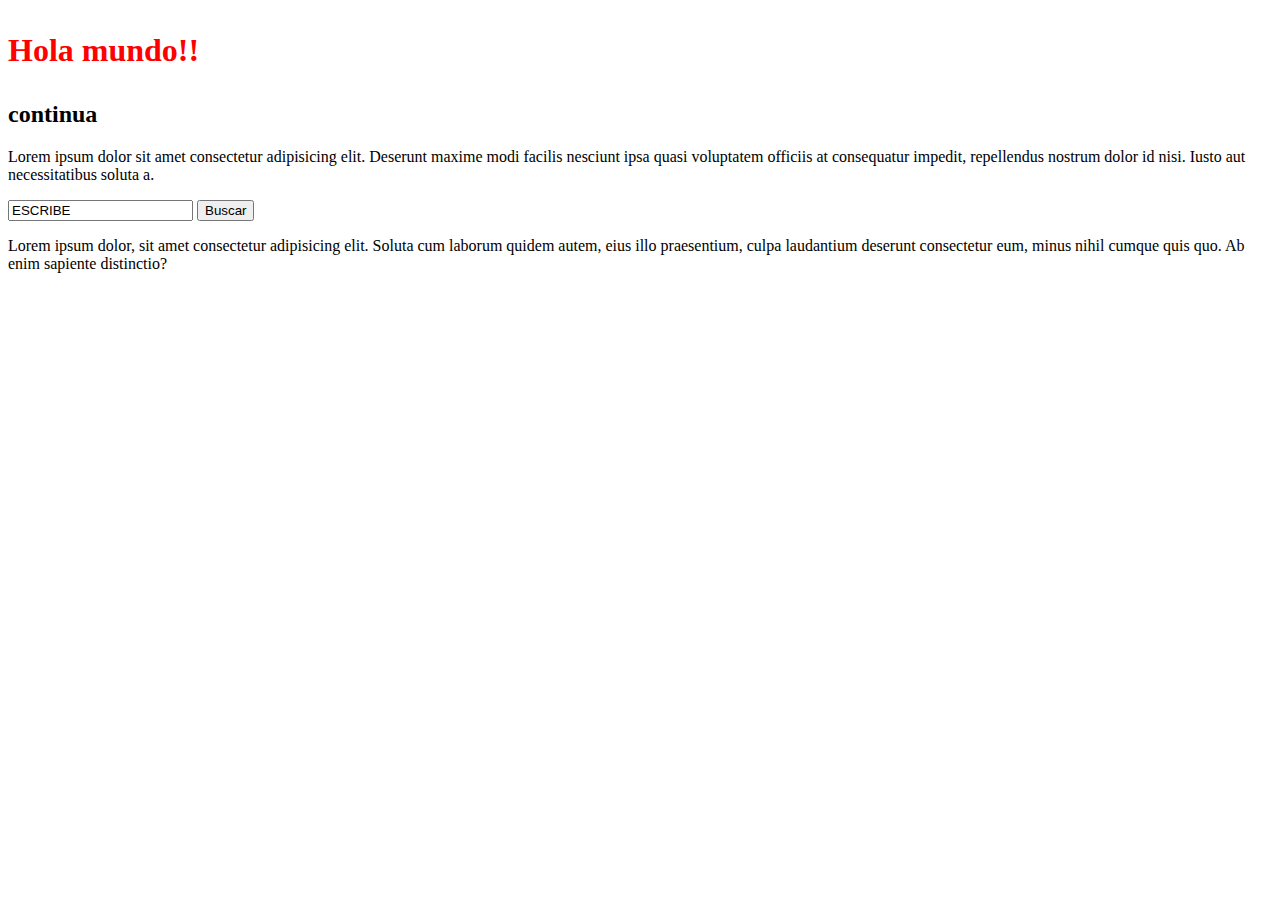
==== video_css/index.html @ e2be5f8f "curso css" ====
<!DOCTYPE html>
<html lang="en">

<head>
    <meta charset="UTF-8">
    <meta http-equiv="X-UA-Compatible" content="IE=edge">
    <meta name="viewport" content="width=device-width, initial-scale=1.0">
    <title>CSS</title>
    <link rel="stylesheet" type="text/css" href="./styles.css">
</head>

<body>
    <h1>
        <p> Hola mundo!!</p>
    </h1>
    <h2>continua</h2>
    <p>Lorem ipsum dolor sit amet consectetur adipisicing elit. Deserunt maxime modi facilis nesciunt ipsa quasi
        voluptatem officiis at consequatur impedit, repellendus nostrum dolor id nisi. Iusto aut necessitatibus soluta
        a.</p>
    <input type="text" value="ESCRIBE">
    <button type="submit" class="boton1">Buscar</button>
    <p>Lorem ipsum dolor, sit amet consectetur adipisicing elit. Soluta cum laborum quidem autem, eius illo praesentium,
        culpa laudantium deserunt consectetur eum, minus nihil cumque quis quo. Ab enim sapiente distinctio?</p>
</body>

</html>
---- video_css/styles.css ----
/*Los selectores*/
/*De forma universal, que selecciona todo lo que esta en el 
documento y lo cambia (*{})*/
/*Por tipo o nombre de etiqueta, lo que hace es que toma en especifico una
etiqueta y la modifica (h1{})*/
/*Por clase, lo que hace es que te permite poner una clase a la
parte que quieres cambiar, el nombre de la clase sera lo que la identifique (.primero{})*/
/*Por id, esto identifica algo en especifico con un valor unico(#primer{})*/
/*Por atributo, creamos un atributo que no existe y lo tomamos como
referencia para representarlo en el css([primer="eres un atributo"]{})*/
/*Por desendiente,si tenemos etiquetas dentro de etiquetas
(h1 p{})*/
/*Por seudo clase*/

h1 p{
color: red;
}
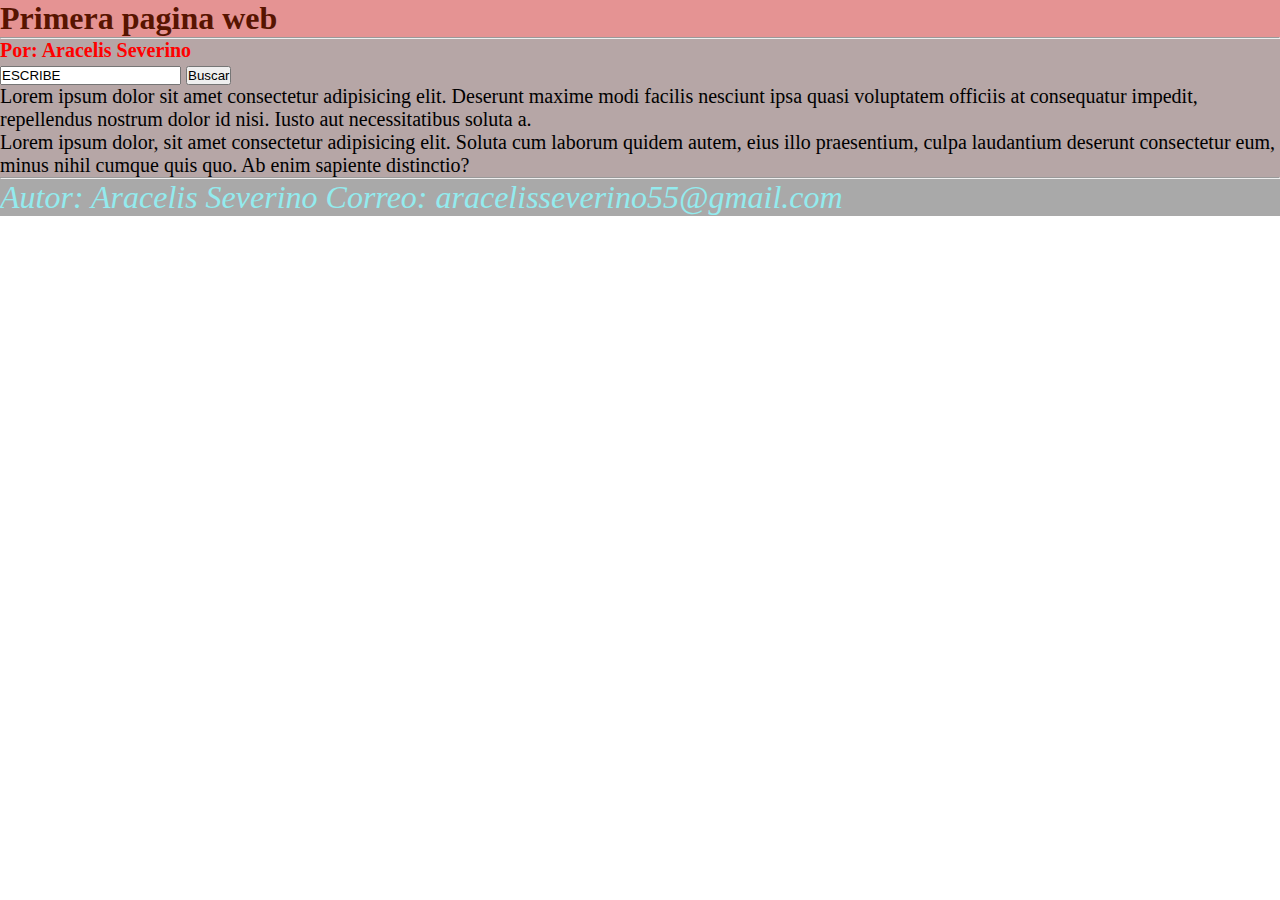
==== commit 209b0e4a: "curso css" ====
--- a/video_css/index.html
+++ b/video_css/index.html
@@ -10,17 +10,36 @@
 </head>
 
 <body>
-    <h1>
-        <p> Hola mundo!!</p>
-    </h1>
-    <h2>continua</h2>
-    <p>Lorem ipsum dolor sit amet consectetur adipisicing elit. Deserunt maxime modi facilis nesciunt ipsa quasi
-        voluptatem officiis at consequatur impedit, repellendus nostrum dolor id nisi. Iusto aut necessitatibus soluta
-        a.</p>
-    <input type="text" value="ESCRIBE">
-    <button type="submit" class="boton1">Buscar</button>
-    <p>Lorem ipsum dolor, sit amet consectetur adipisicing elit. Soluta cum laborum quidem autem, eius illo praesentium,
-        culpa laudantium deserunt consectetur eum, minus nihil cumque quis quo. Ab enim sapiente distinctio?</p>
+    <div class="bloke__principal">
+        <h1>
+            Primera pagina web
+        </h1>
+    </div>
+
+    <hr>
+
+    <div class="bloke__cuerpo">
+        <h2 class="bloke__cuerpo-h2">Por: Aracelis Severino</h2>
+        <input type="text" value="ESCRIBE">
+        <button type="submit" class="boton1">Buscar</button>
+        <p>Lorem ipsum dolor sit amet consectetur adipisicing elit. Deserunt maxime modi facilis nesciunt ipsa quasi
+            voluptatem officiis at consequatur impedit, repellendus nostrum dolor id nisi. Iusto aut necessitatibus
+            soluta
+            a.</p>
+
+        <p>Lorem ipsum dolor, sit amet consectetur adipisicing elit. Soluta cum laborum quidem autem, eius illo
+            praesentium,
+            culpa laudantium deserunt consectetur eum, minus nihil cumque quis quo. Ab enim sapiente distinctio?</p>
+    </div>
+
+    <hr>
+
+    <div class="bloke__footer">
+        <address>
+            Autor: Aracelis Severino
+            Correo: aracelisseverino55@gmail.com
+        </address>
+    </div>
 </body>
 
 </html>--- a/video_css/styles.css
+++ b/video_css/styles.css
@@ -11,7 +11,30 @@
 /*Por desendiente,si tenemos etiquetas dentro de etiquetas
 (h1 p{})*/
 /*Por seudo clase*/
+/*Especificidad */
+/*Medidas relativas y fijas*/
+*{
+    padding: 0px;
+    margin: 0px;
+}
+.bloke__principal{
 
-h1 p{
-color: red;
-} +  
+    color:rgb(87, 20, 0);
+    font-size: 1em;
+    background-color: rgb(229, 147, 147);
+}
+.bloke__cuerpo{
+    font-size: 20px;
+    color: black;
+    background-color:   rgb(182, 166, 166);;
+}
+.bloke__cuerpo-h2{
+    color: red;
+font-size: 1em  ;
+}
+.bloke__footer{
+    color: rgb(147, 235, 238);
+    font-size: 2em   ;
+    background-color: darkgray;
+}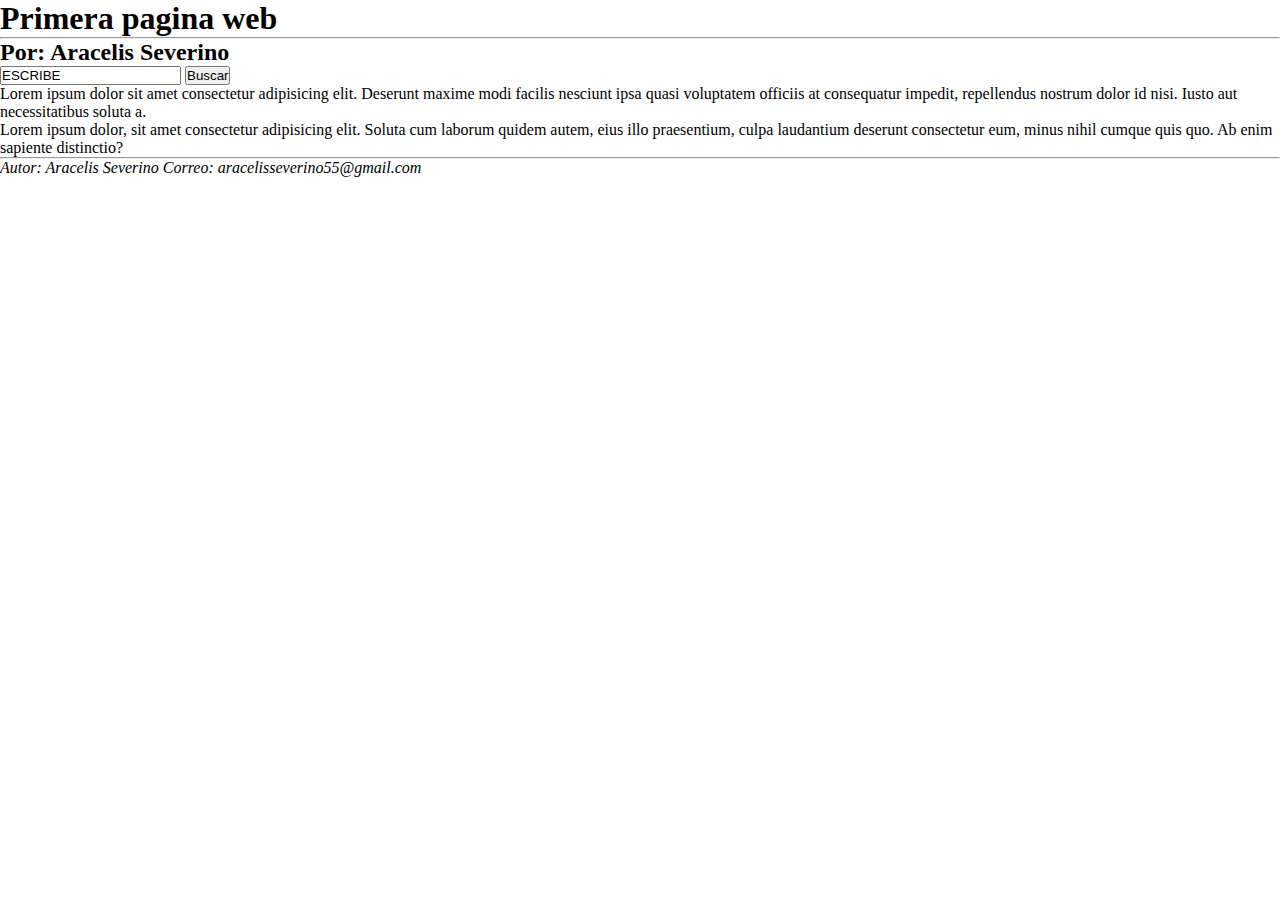
==== commit 16d6d16d: "css" ====
--- a/video_css/index.html
+++ b/video_css/index.html
@@ -6,6 +6,9 @@
     <meta http-equiv="X-UA-Compatible" content="IE=edge">
     <meta name="viewport" content="width=device-width, initial-scale=1.0">
     <title>CSS</title>
+    <link rel="preconnect" href="https://fonts.googleapis.com">
+    <link rel="preconnect" href="https://fonts.gstatic.com" crossorigin>
+    <link href="https://fonts.googleapis.com/css2?family=Bebas+Neue&display=swap" rel="stylesheet">
     <link rel="stylesheet" type="text/css" href="./styles.css">
 </head>
 
--- a/video_css/styles.css
+++ b/video_css/styles.css
@@ -13,15 +13,18 @@
 /*Por seudo clase*/
 /*Especificidad */
 /*Medidas relativas y fijas*/
+/*tipografia*/
 *{
     padding: 0px;
     margin: 0px;
 }
-.bloke__principal{
+/*.bloke__principal{
 
-  
+
     color:rgb(87, 20, 0);
     font-size: 1em;
+    font-family: 'Bebas Neue', cursive;    line-height: 2;
+
     background-color: rgb(229, 147, 147);
 }
 .bloke__cuerpo{
@@ -37,4 +40,4 @@
     color: rgb(147, 235, 238);
     font-size: 2em   ;
     background-color: darkgray;
-}+}*/